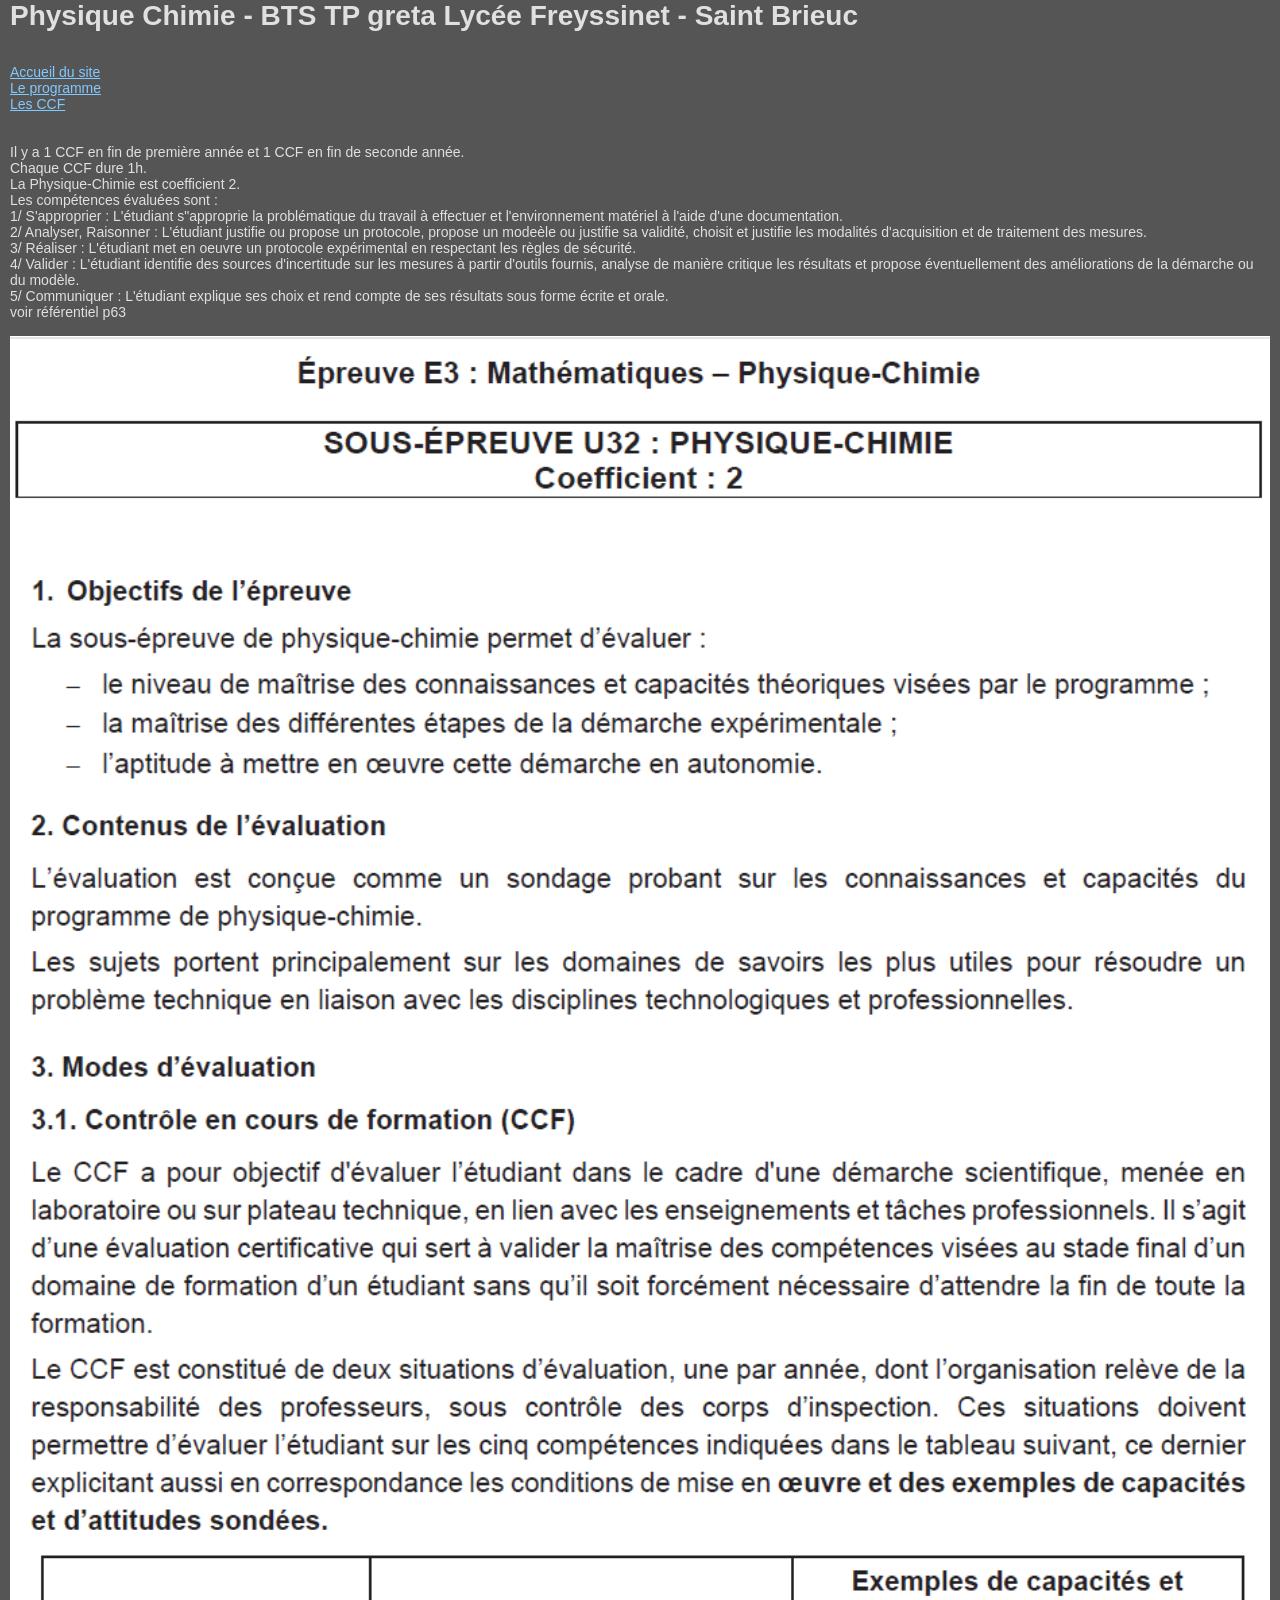
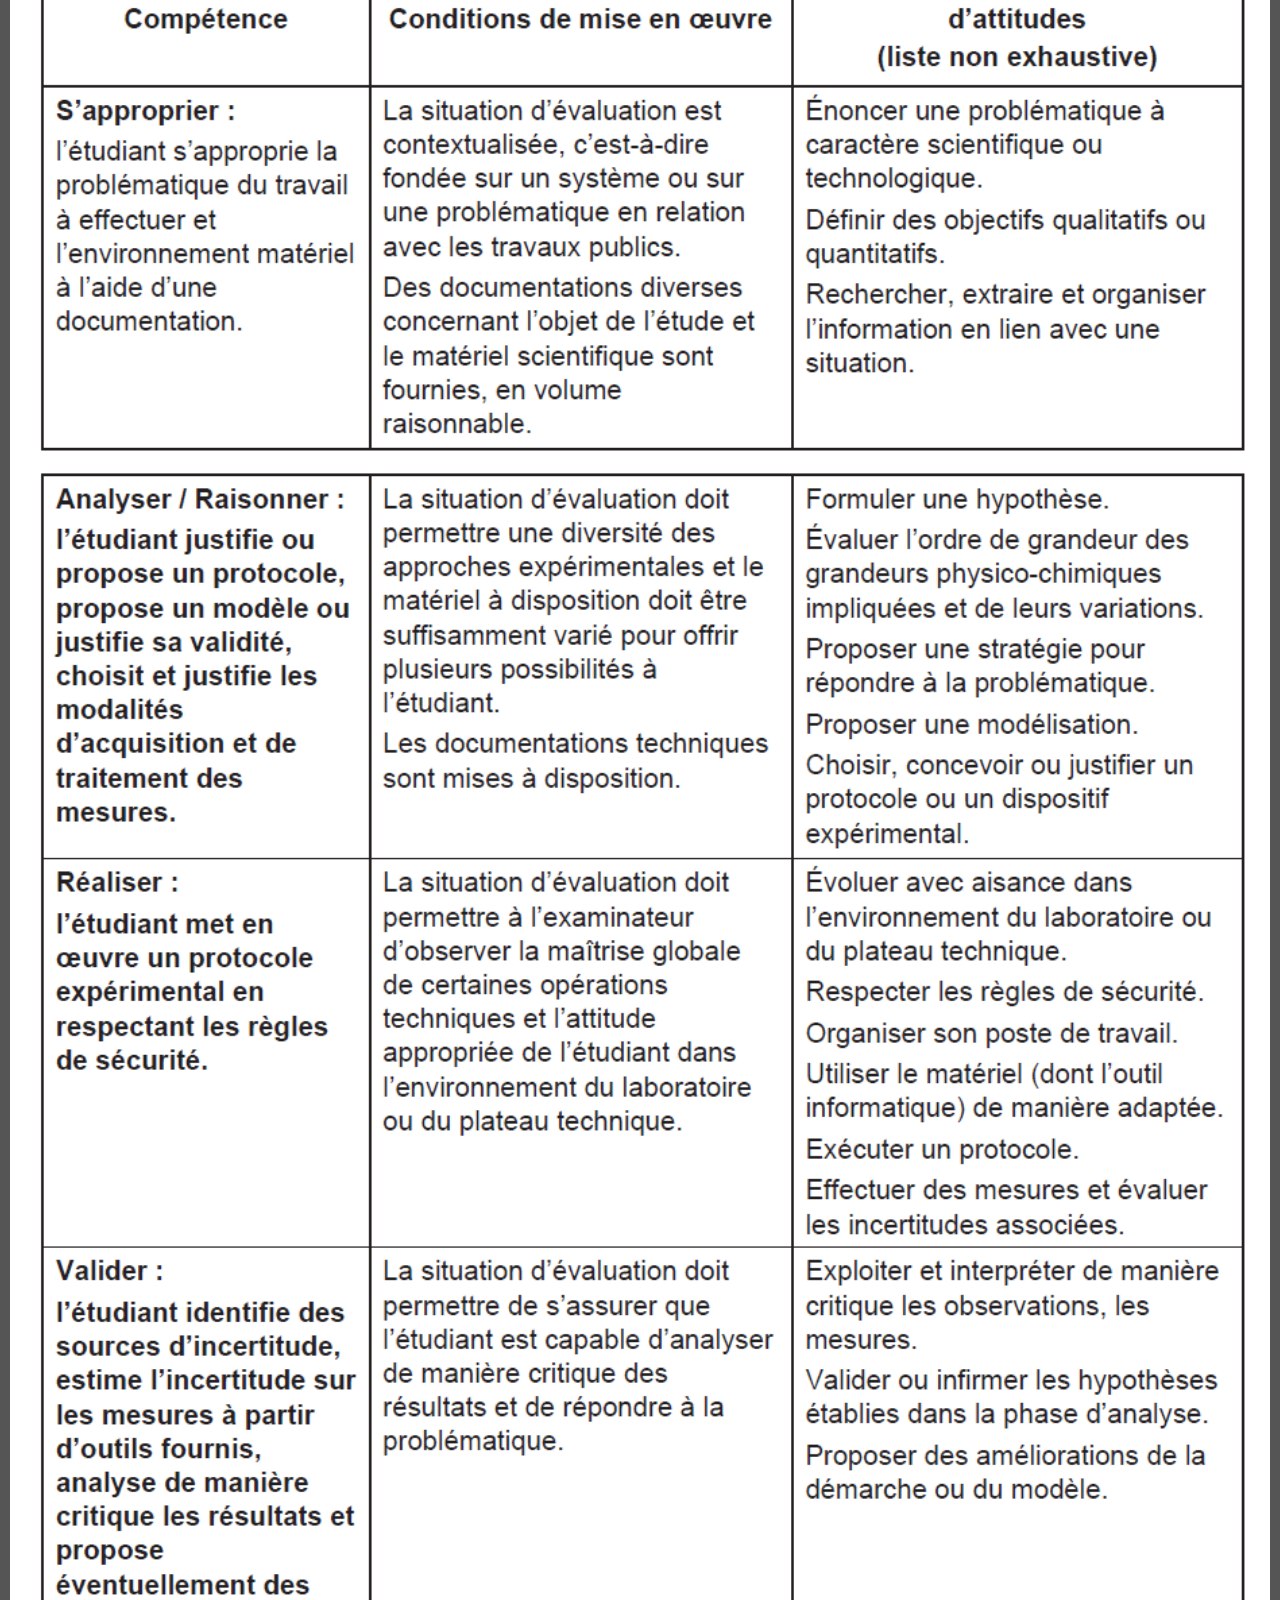
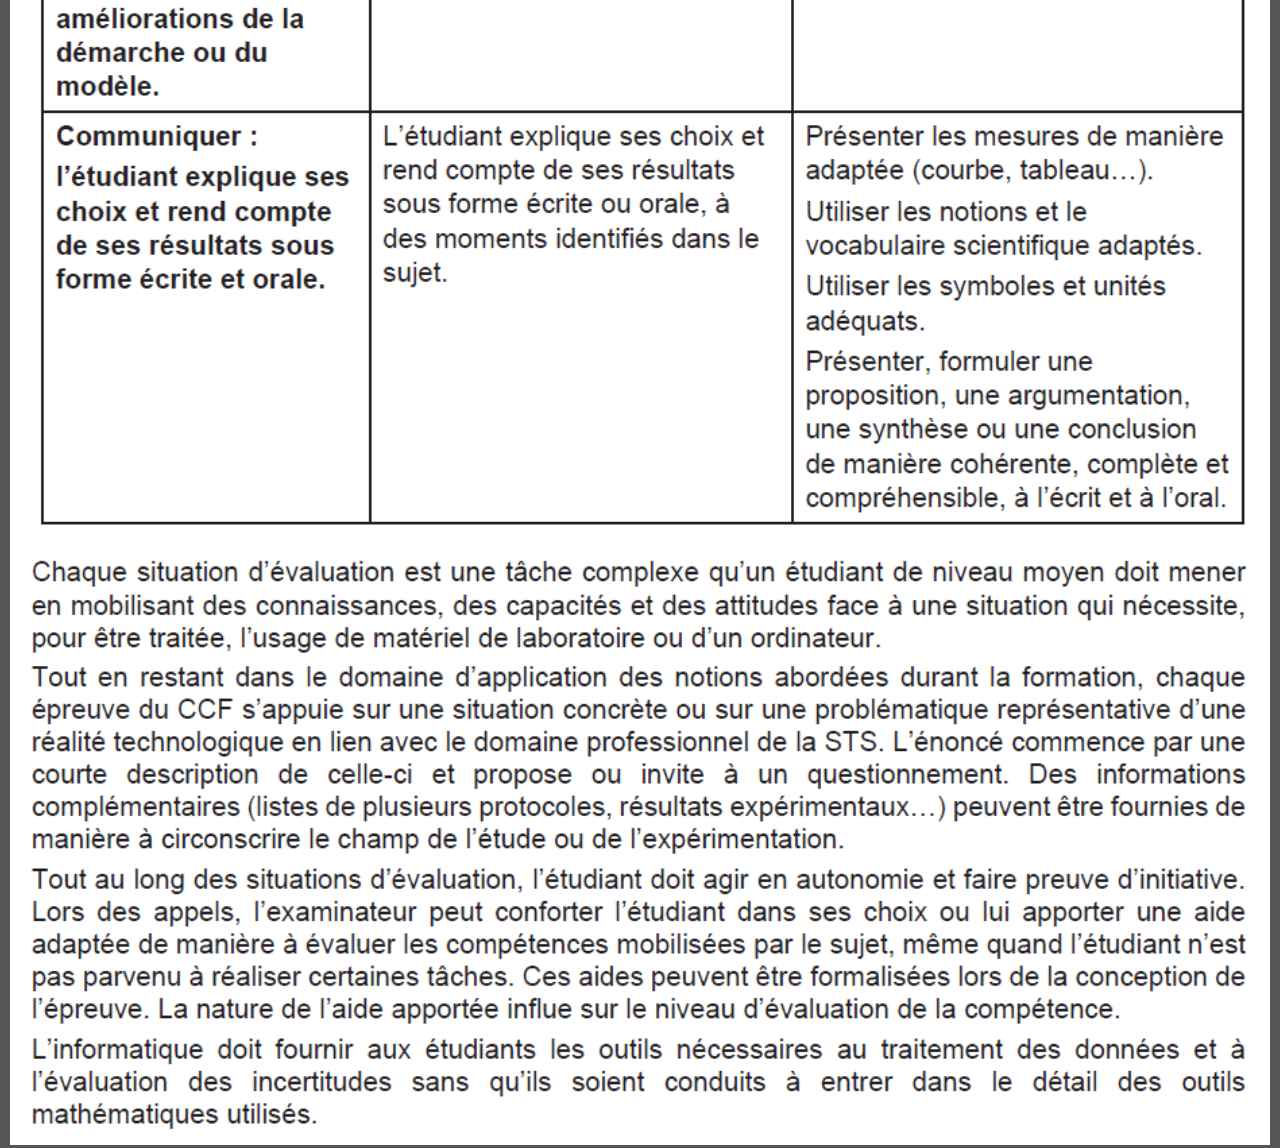
==== html/CCF.html @ c38dd56c "ajout page CCF" ====
<!DOCTYPE html>
<html>

<head>
        <meta charset="UTF-8">
        <meta name="viewport" content="width=device-width, initial-scale=1.0">
        <link rel="stylesheet" href="./../css/style.css">


</head>

<body  >
	<header>
		<h1>Physique Chimie - BTS TP greta Lycée Freyssinet - Saint Brieuc<br><br></h1>
		<p><a href="https://maristudy.github.io/BTS_TP_PhysiqueChimie/"> Accueil du site</a> </p>
		<p><a href="./programme.html"> Le programme </a> </p>
		<p><a href="./CCF.html"> Les CCF </a> </p>
		
	</header>
	
	<main>
	
<br><br>Il y a 1 CCF en fin de première année et 1 CCF en fin de seconde année. <br>Chaque CCF dure 1h. <br>
La Physique-Chimie est coefficient 2.<br>
Les compétences évaluées sont : <br>
1/ S'approprier : L'étudiant s"approprie la problématique du travail à effectuer et l'environnement matériel à l'aide d'une documentation.
<br>2/ Analyser, Raisonner : L'étudiant justifie ou propose un protocole, propose un modeèle ou justifie sa validité, choisit et justifie les modalités d'acquisition et de traitement des mesures.
<br>3/ Réaliser : L'étudiant met en oeuvre un protocole expérimental en respectant les règles de sécurité.
<br>4/ Valider : L'étudiant identifie des sources d'incertitude sur les mesures à partir d'outils fournis, analyse de manière critique les résultats et propose éventuellement des améliorations de la démarche ou du modèle.
<br>5/ Communiquer : L'étudiant explique ses choix et rend compte de ses résultats sous forme écrite et orale.
	
	
	
<br>	voir référentiel p63 
<br><br>	<img src= "../images/CCF_physique-chimie.png" width="100%">
	
	
	
	
	</main>
	
</body>
</html>
---- css/style.css ----
* {
	padding : 0px;
	margin : 0px;
}

#onglets {
	display: flex;
}

#onglets a {
	color : #e0e0e0;
	text-decoration:none;
}

body {
	background-color : #555555;
	color : #e0e0e0;
	font-family: sans-serif;
	font-size: 14px;
	padding-left:10px;
	padding-right:10px;
}

a , a:visited {
	color: #80caff; 
}

.video a:visited , .video a  {
	color: #f2b2b2; 
}

.interro a:visited , .interro a  {
	color: #86fac4; 
}


li {
	margin-left:15px;
	padding-left:15px;
}

ul {
	margin-left:15px;
	padding-left:15px;
}

article {
	margin-left:10px;
	margin-bottom:10px;
}

section {
	display:none;
}

section:target {
	display:block;
	border : solid 2px #e0e0e0;	
	background-color:#424242;
	margin-right:15px;
	border-top-right-radius: 10px;	
	border-bottom-left-radius: 10px;
	border-bottom-right-radius: 10px;	
}

article {
	display:none;
}

h2 {
	background-color:#424242;
	padding:10px;
	border : solid 2px #e0e0e0;
	border-top-left-radius: 10px;
	border-top-right-radius: 10px;	
}

h3 {
	margin-left:10px;
}

h4 {
	margin:10px;
}

.cache {
	display : none ;
}

.visible {
	display : block ;
}

.cours {
	margin-top:15px ;
}

.deplier {
	background-color:#726272;
	color : #7FFF7F;
	padding:10px;
	margin-right:10px;
	margin-left:10px;
	border-radius:10px;
	border : solid 2px #7FFF7F;
	font-weight: bold;
}

.replier {
	background-color:#675252;
	color : #FF9F9F;
	padding:10px;
	margin-right:10px;
	margin-left:10px;
	border-radius:10px;
	border : solid 2px #FF9F9F;
	font-weight: bold;
}

table, tr, td {
	border : solid 1px #e0e0e0;
}

tr, td {
	padding:5px;
	padding:5px;
}

.col01 {
	width:25%;
}

.col02 {
	width:75%;
}
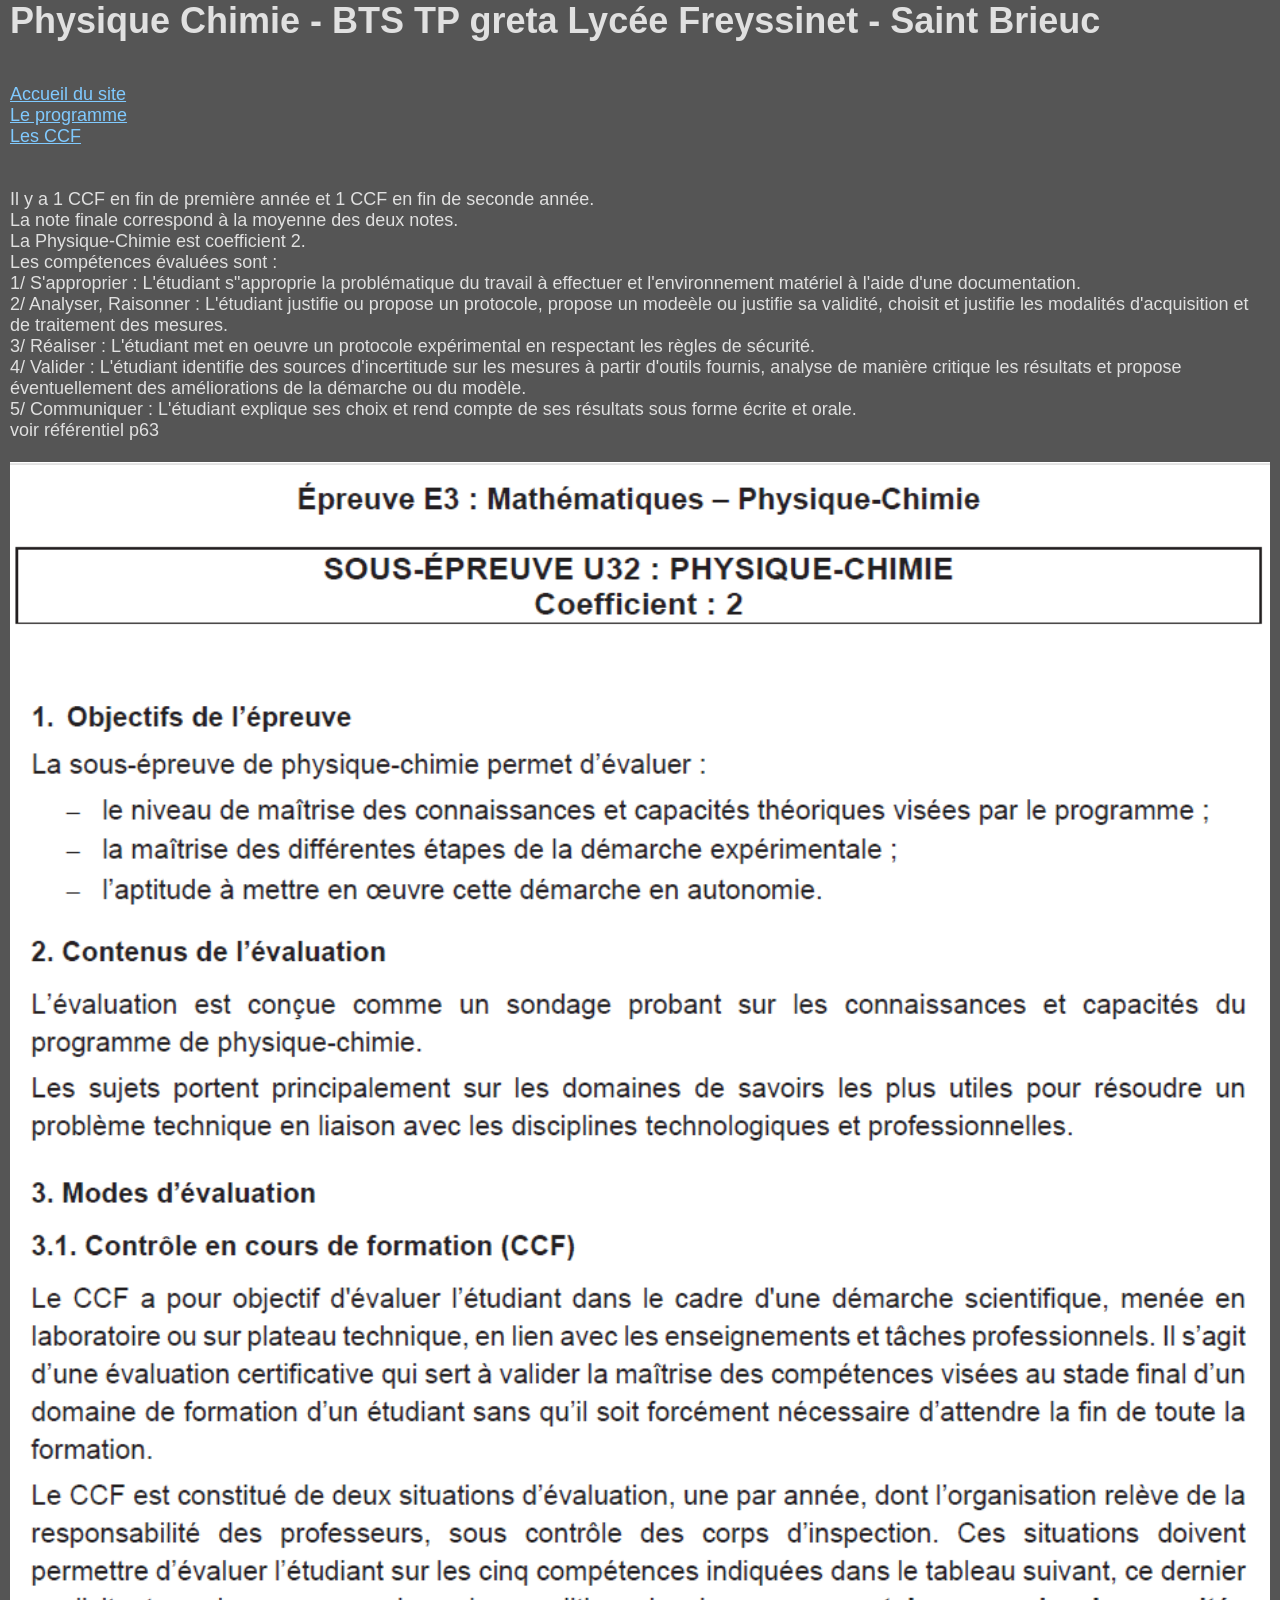
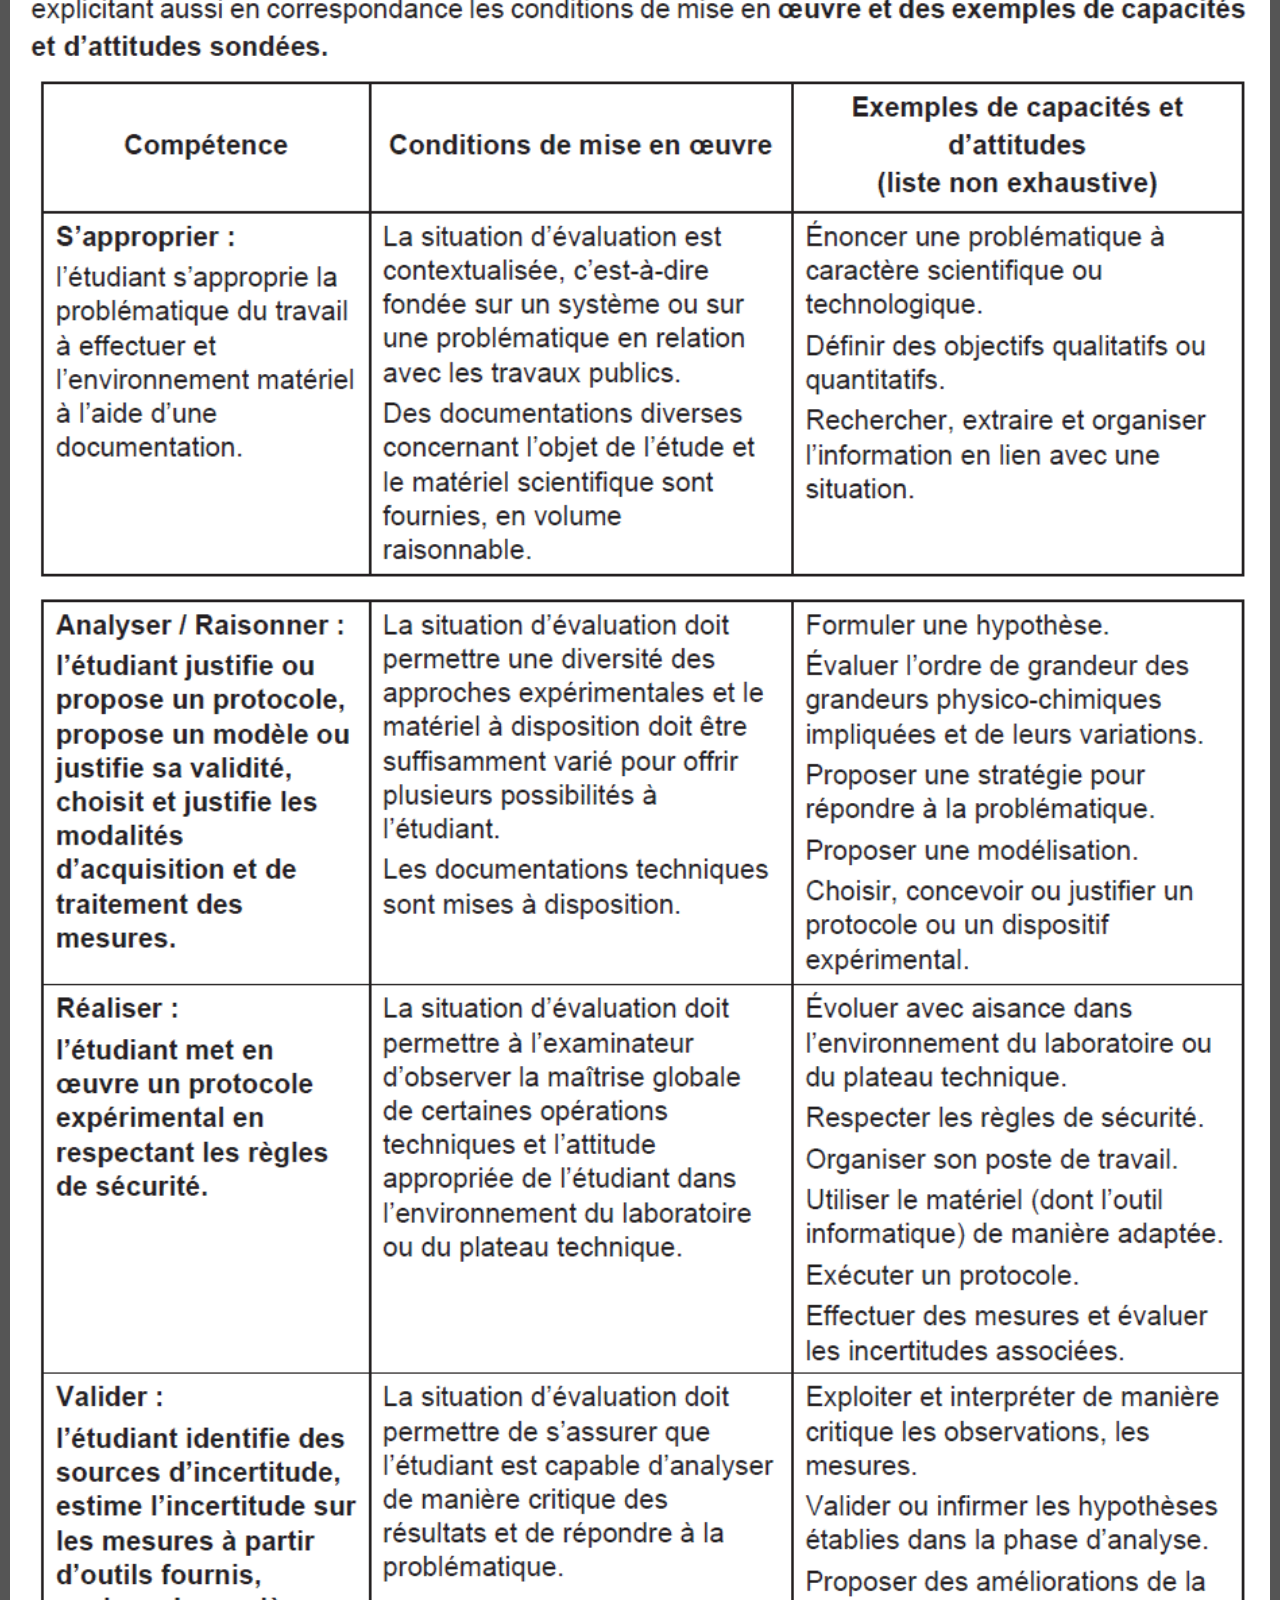
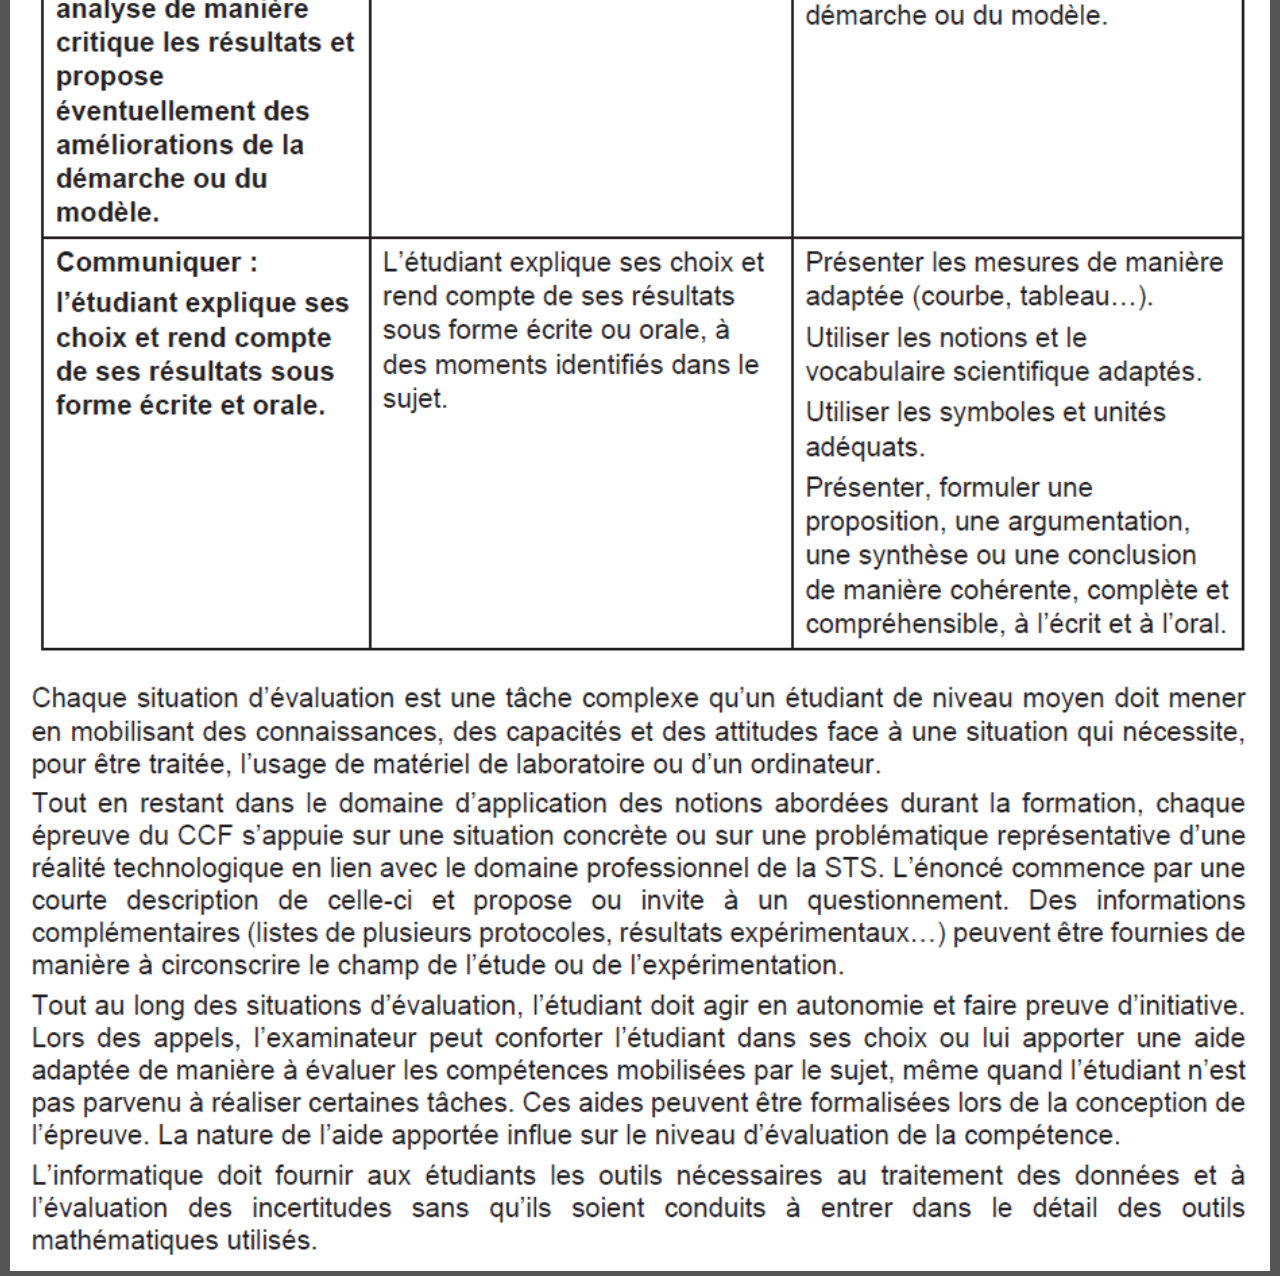
==== commit f2181e4f: "modif ccf et interro 01" ====
--- a/html/CCF.html
+++ b/html/CCF.html
@@ -20,7 +20,7 @@
 	
 	<main>
 	
-<br><br>Il y a 1 CCF en fin de première année et 1 CCF en fin de seconde année. <br>Chaque CCF dure 1h. <br>
+<br><br>Il y a 1 CCF en fin de première année et 1 CCF en fin de seconde année. <br>La note finale correspond à la moyenne des deux notes. <br>
 La Physique-Chimie est coefficient 2.<br>
 Les compétences évaluées sont : <br>
 1/ S'approprier : L'étudiant s"approprie la problématique du travail à effectuer et l'environnement matériel à l'aide d'une documentation.
--- a/css/style.css
+++ b/css/style.css
@@ -16,7 +16,7 @@
 	background-color : #555555;
 	color : #e0e0e0;
 	font-family: sans-serif;
-	font-size: 14px;
+	font-size: 18px;
 	padding-left:10px;
 	padding-right:10px;
 }
